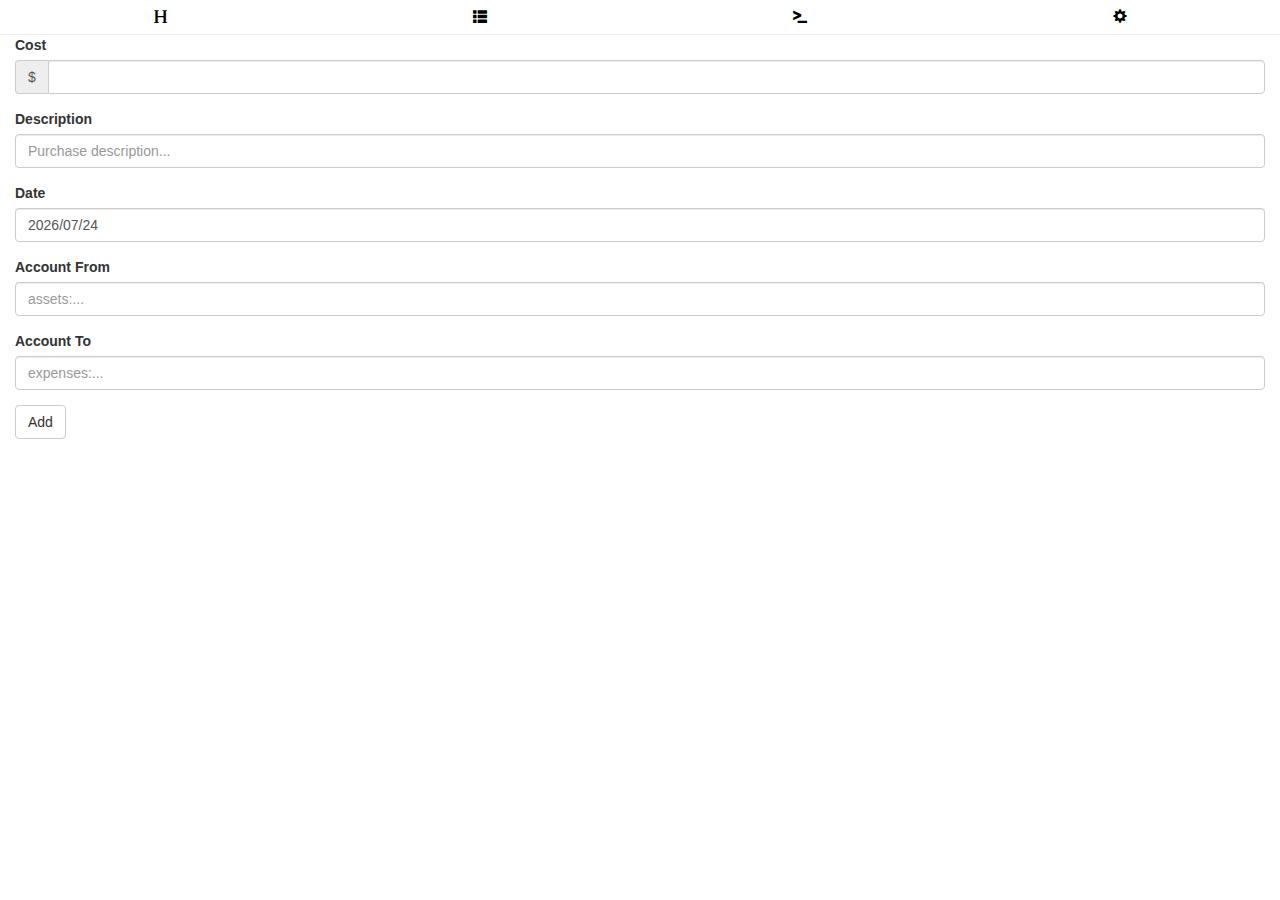
==== html/index.html @ 304df6ea "Initial commit; work on input form." ====
<!doctype html>

<html>
  <head>
    <meta name="viewport" content="width=350px, user-scalable=no">
    <title>HouseTab</title>
    <link rel="stylesheet" href="bootstrap/css/bootstrap.min.css"/>
    <link rel="stylesheet" href="pikaday.css"/>
    <script type="text/javascript" src="jquery-2.1.4.min.js"></script>
    <script type="text/javascript" src="bootstrap/js/bootstrap.min.js"></script>
    <script type="text/javascript" src="bootstrap3-typeahead.min.js"></script>
    <script type="text/javascript" src="moment.min.js"></script>
    <script type="text/javascript" src="pikaday.js"></script>
  </head>

  <style type="text/css">
    .navigation a:hover, .navigation a.active {
    background-color: #eee;
    }
    .navigation a {
    color: #000;
    }
  </style>

  <body>
    <div class="container-fluid">

      <div class="row navigation" style="border-bottom: 1px solid #eee;">
        <div class="col-xs-3">
          <a href="index.html" class="btn btn-block"><span class="glyphicon glyphicon-header"></span></a>
        </div>
        <div class="col-xs-3">
          <a href="index.html" class="btn btn-block"><span class="glyphicon glyphicon-th-list"></span></a>
        </div>
        <div class="col-xs-3">
          <a href="index.html" class="btn btn-block"><span class="glyphicon glyphicon-console"></span></a>
        </div>
        <div class="col-xs-3">
          <a href="index.html" class="btn btn-block"><span class="glyphicon glyphicon-cog"></span></a>
        </div>
      </div>

      <div class="row">
        <div class="col-xs-12">
          <form>
            <div class="form-group">
              <label for="cost">Cost</label>

              <div class="input-group">
                <span class="input-group-addon">$</span>
                <input type="text" class="form-control" name="cost" >
              </div>
            </div>
            <div class="form-group">
              <label for="desc">Description</label>
              <input type="text" name="desc" class="form-control" id="desc" placeholder="Purchase description...">
            </div>
            <div class="form-group">
              <label for="date">Date</label>
              <input type="text" name="date" class="form-control" id="date">
            </div>

            <div class="form-group">
              <label for="for">Account From</label>
              <input type="text" id="from" name="from" class="form-control" placeholder="assets:...">
            </div>

            <div class="form-group">
              <label for="for">Account To</label>
              <input type="text" id="to" name="to" class="form-control" placeholder="expenses:...">
            </div>

            <button type="submit" class="btn btn-default">Add</button>
          </form>
        </div>
      </div>

    </div>

    <script type="text/javascript" src="site.js"> </script>
  </body>
</html>
---- html/pikaday.css ----
@charset "UTF-8";

/*!
 * Pikaday
 * Copyright © 2014 David Bushell | BSD & MIT license | http://dbushell.com/
 */

.pika-single {
    z-index: 9999;
    display: block;
    position: relative;
    color: #333;
    background: #fff;
    border: 1px solid #ccc;
    border-bottom-color: #bbb;
    font-family: "Helvetica Neue", Helvetica, Arial, sans-serif;
}

/*
clear child float (pika-lendar), using the famous micro clearfix hack
http://nicolasgallagher.com/micro-clearfix-hack/
*/
.pika-single:before,
.pika-single:after {
    content: " ";
    display: table;
}
.pika-single:after { clear: both }
.pika-single { *zoom: 1 }

.pika-single.is-hidden {
    display: none;
}

.pika-single.is-bound {
    position: absolute;
    box-shadow: 0 5px 15px -5px rgba(0,0,0,.5);
}

.pika-lendar {
    float: left;
    width: 240px;
    margin: 8px;
}

.pika-title {
    position: relative;
    text-align: center;
}

.pika-label {
    display: inline-block;
    *display: inline;
    position: relative;
    z-index: 9999;
    overflow: hidden;
    margin: 0;
    padding: 5px 3px;
    font-size: 14px;
    line-height: 20px;
    font-weight: bold;
    background-color: #fff;
}
.pika-title select {
    cursor: pointer;
    position: absolute;
    z-index: 9998;
    margin: 0;
    left: 0;
    top: 5px;
    filter: alpha(opacity=0);
    opacity: 0;
}

.pika-prev,
.pika-next {
    display: block;
    cursor: pointer;
    position: relative;
    outline: none;
    border: 0;
    padding: 0;
    width: 20px;
    height: 30px;
    /* hide text using text-indent trick, using width value (it's enough) */
    text-indent: 20px;
    white-space: nowrap;
    overflow: hidden;
    background-color: transparent;
    background-position: center center;
    background-repeat: no-repeat;
    background-size: 75% 75%;
    opacity: .5;
    *position: absolute;
    *top: 0;
}

.pika-prev:hover,
.pika-next:hover {
    opacity: 1;
}

.pika-prev,
.is-rtl .pika-next {
    float: left;
    background-image: url('[data-uri]');
    *left: 0;
}

.pika-next,
.is-rtl .pika-prev {
    float: right;
    background-image: url('[data-uri]');
    *right: 0;
}

.pika-prev.is-disabled,
.pika-next.is-disabled {
    cursor: default;
    opacity: .2;
}

.pika-select {
    display: inline-block;
    *display: inline;
}

.pika-table {
    width: 100%;
    border-collapse: collapse;
    border-spacing: 0;
    border: 0;
}

.pika-table th,
.pika-table td {
    width: 14.285714285714286%;
    padding: 0;
}

.pika-table th {
    color: #999;
    font-size: 12px;
    line-height: 25px;
    font-weight: bold;
    text-align: center;
}

.pika-button {
    cursor: pointer;
    display: block;
    box-sizing: border-box;
    -moz-box-sizing: border-box;
    outline: none;
    border: 0;
    margin: 0;
    width: 100%;
    padding: 5px;
    color: #666;
    font-size: 12px;
    line-height: 15px;
    text-align: right;
    background: #f5f5f5;
}

.pika-week {
    font-size: 11px;
    color: #999;
}

.is-today .pika-button {
    color: #33aaff;
    font-weight: bold;
}

.is-selected .pika-button {
    color: #fff;
    font-weight: bold;
    background: #33aaff;
    box-shadow: inset 0 1px 3px #178fe5;
    border-radius: 3px;
}

.is-disabled .pika-button {
    pointer-events: none;
    cursor: default;
    color: #999;
    opacity: .3;
}

.pika-button:hover {
    color: #fff !important;
    background: #ff8000 !important;
    box-shadow: none !important;
    border-radius: 3px !important;
}

/* styling for abbr */
.pika-table abbr {
    border-bottom: none;
    cursor: help;
}
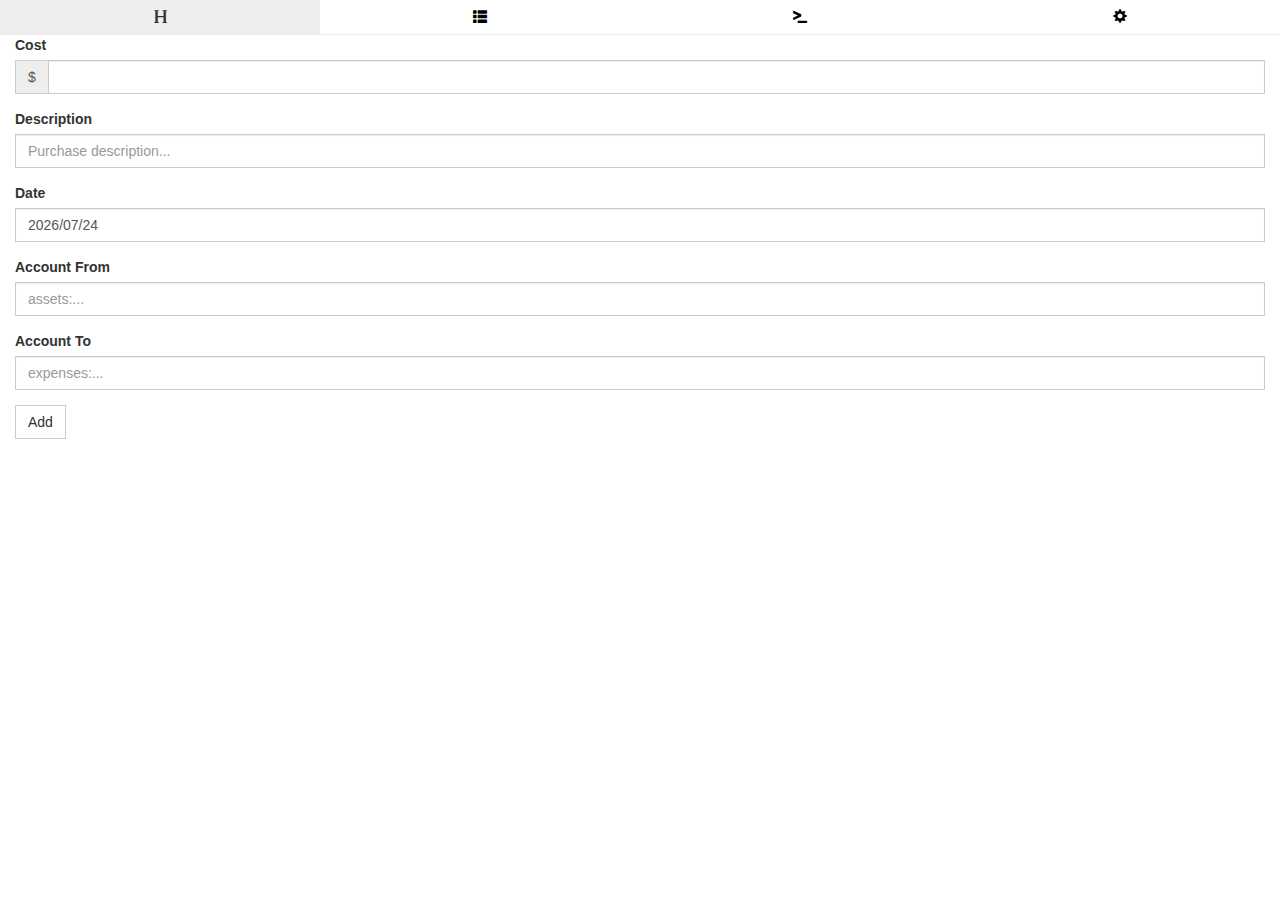
==== commit edd65300: "Minor styling tweaks on nav." ====
--- a/html/index.html
+++ b/html/index.html
@@ -14,20 +14,32 @@
   </head>
 
   <style type="text/css">
-    .navigation a:hover, .navigation a.active {
+    * {
+    -webkit-border-radius: 0 !important;
+    -moz-border-radius: 0 !important;
+    border-radius: 0 !important;
+    }
+    .row-no-padding [class*="col-"] {
+    padding-left: 0 !important;
+    padding-right: 0 !important;
+    }
+    .navigation a:hover, .navigation a.selected {
     background-color: #eee;
     }
     .navigation a {
     color: #000;
+    }
+    .navigation {
+    border-bottom: 1px solid #eee;
     }
   </style>
 
   <body>
     <div class="container-fluid">
 
-      <div class="row navigation" style="border-bottom: 1px solid #eee;">
+      <div class="row row-no-padding navigation">
         <div class="col-xs-3">
-          <a href="index.html" class="btn btn-block"><span class="glyphicon glyphicon-header"></span></a>
+          <a href="index.html" class="selected btn btn-block"><span class="glyphicon glyphicon-header"></span></a>
         </div>
         <div class="col-xs-3">
           <a href="index.html" class="btn btn-block"><span class="glyphicon glyphicon-th-list"></span></a>
